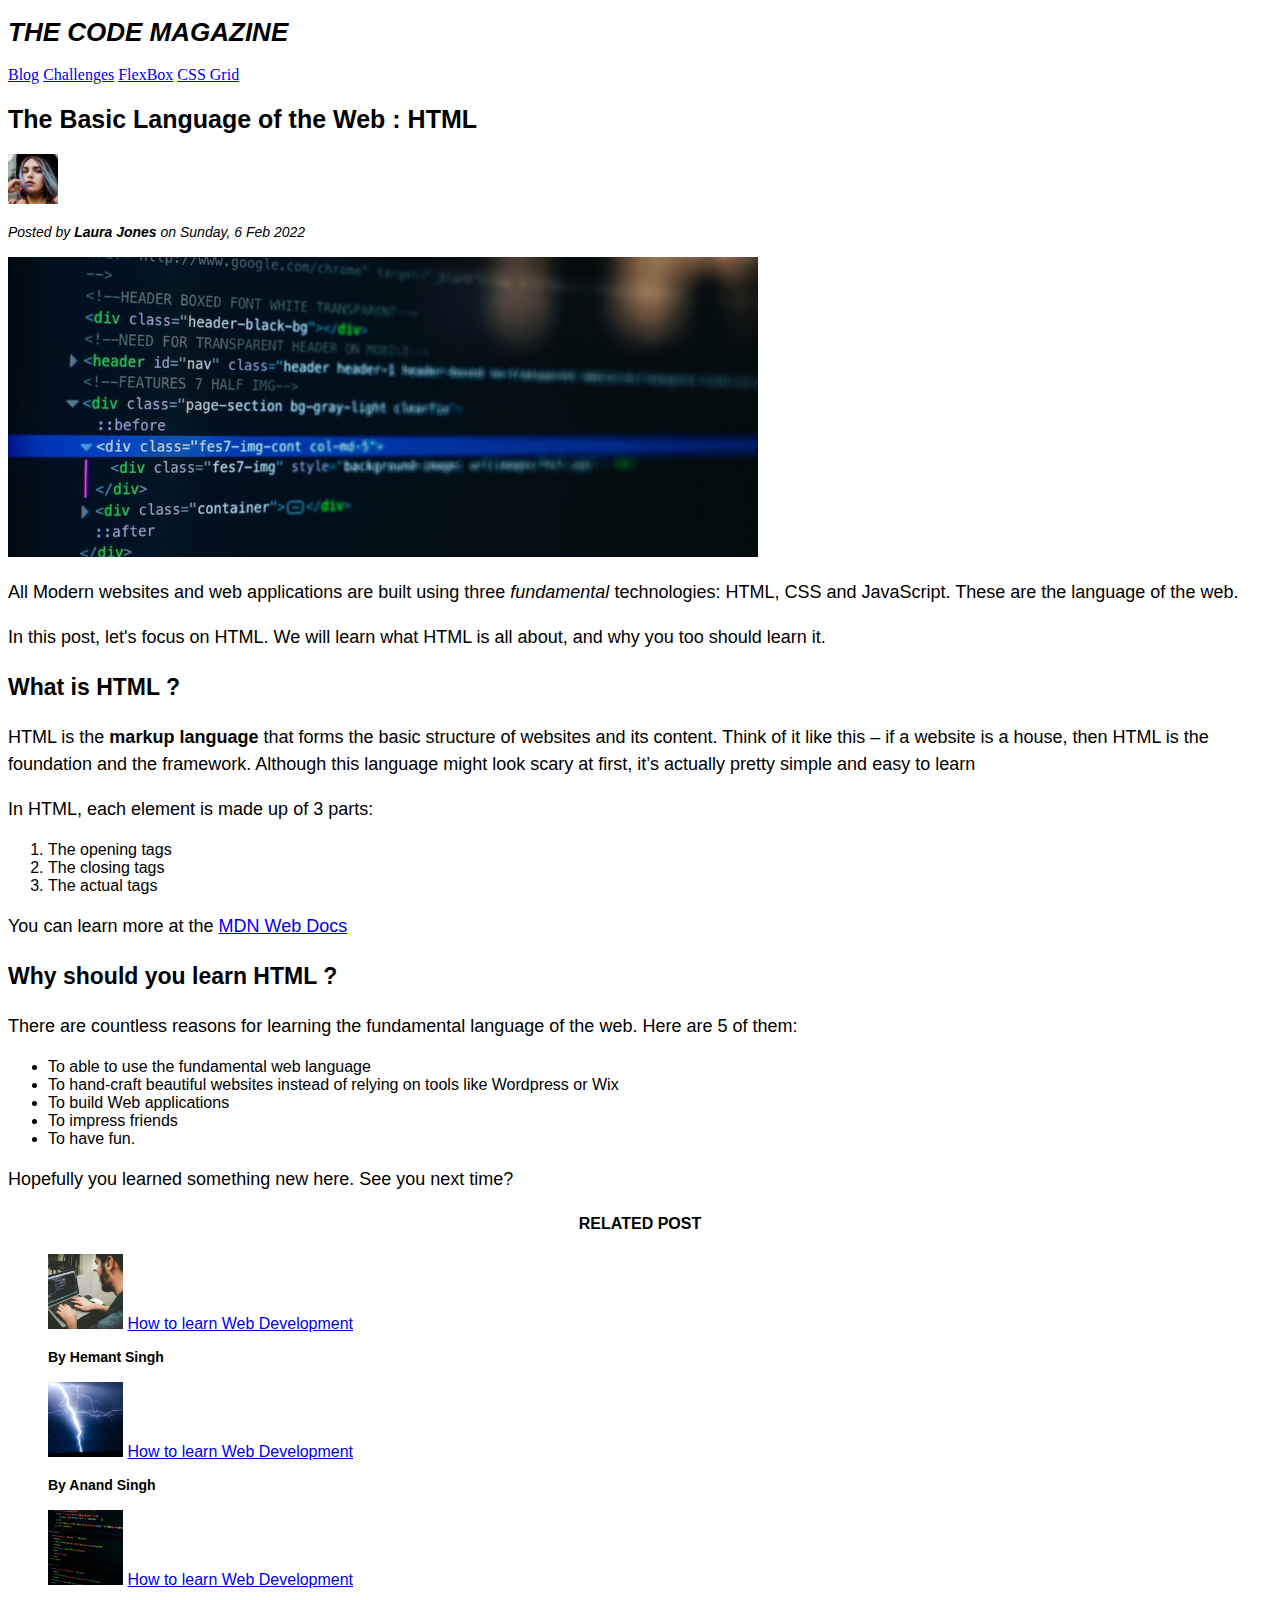
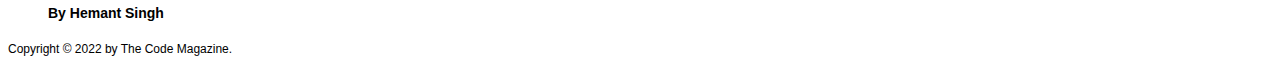
==== index.html @ 6c48da89 "xyz" ====
<!DOCTYPE html>
 <html lang="en">
 <head>
     <meta charset="UTF-8">
     <meta http-equiv="X-UA-Compatible" content="IE=edge">
     <meta name="viewport" content="width=device-width, initial-scale=1.0">
     <title>First Project</title>
     <link rel="stylesheet" href="style.css">
 </head>
 <body>
     <header>
     <h1>The Code Magazine</h1>
    <nav>
     <a href="blog.html">Blog</a>
     <a href="#">Challenges</a>
     <a href="#">FlexBox</a>   
     <a href="#">CSS Grid</a>
    </nav>
    </header>
     
    <article>
        <header>
     <h2>The Basic Language of the Web : HTML</h2>

     <img src="img/laura-jones.jpg" alt="png img" width="50">

     <p>Posted by <strong>Laura Jones</strong> on Sunday, 6 Feb 2022</p>

    <img src="img/post-img.jpg" alt="coding img" width="750">

    </header>

     <p>All Modern websites and web applications are built using three <em>fundamental</em> technologies: HTML, CSS and JavaScript. These are the language of the web.</p>
     <p>In this post, let's focus on HTML. We will learn what HTML is all about, and why you too should learn it.</p>
     <h3>What is HTML ?</h3>
     <p>HTML is the <strong> markup language </strong> that forms the basic structure of websites and its content. Think of it like this – if a website is a house, then HTML is the foundation and the framework. Although this language might look scary at first, it’s actually pretty simple and easy to learn</p>

     <p>In HTML, each element is made up of 3 parts:</p>
     <ol>
         <li>The opening tags</li>
         <li>The closing tags</li>
         <li>The actual tags</li>
     </ol>

     <p>You can learn more at the 
     <a href="https://developer.mozilla.org/en-US/docs/Web/HTML" target="_blank">MDN Web Docs</a></p>
     <h3>Why should you learn HTML ?</h3>

     <p>There are countless reasons for learning the fundamental language of the web. Here are 5 of them:</p>

     <ul>
         <li>To able to use the fundamental web language</li>
         <li>To hand-craft beautiful websites instead of relying on tools like Wordpress or Wix</li>
         <li>To build Web applications</li>
         <li>To impress friends</li>
         <li>To have fun.</li>
     </ul>
     <p>Hopefully you learned something new here. See you next time?</p>
    </article>


    <aside>
        <h4>Related Post</h4>
        <ul class="related">
            <li>
                <img src="img/related-1.jpg" alt="" width="75">
                <a href="#">How to learn Web Development</a>
                <p class="related-author">By Hemant Singh</p>
            </li>


                <li>
                    <img src="img/related-2.jpg" alt="" width="75">
                    <a href="#">How to learn Web Development</a>
                    <p class="related-author">By Anand Singh</p>
                </li>

                <li>
                    <img src="img/related-3.jpg" alt="" width="75">
                    <a href="#">How to learn Web Development</a>
                    <p class="related-author">By Hemant Singh</p>
                </li>
            
        </ul>

    </aside>
    <footer>
       <p> Copyright &copy; 2022 by The Code Magazine.</p>
    </footer>
 </body>
 </html>
---- style.css ----
h1,h2,h3,h4,p,li{
    font-family: sans-serif;
}

h1{
     font-size: 26px;
     text-transform: uppercase;
     font-style: italic;

}

h2{
    font-size: 25px;
    
}

h3{
    font-size: 23px;
}

h4{
    text-transform: uppercase;
    text-align: center;
}
p{
    font-size: 18px;
    line-height: 1.5; 

}

li{
    font-size: 16px;
}

footer p{
    font-size: 12px;
}

article header p{
    font-style: italic;
    font-size: 14px;
}

.related-author{
    font-weight: bold;
    font-size: 14px;

}

.related{
    list-style: none;
}
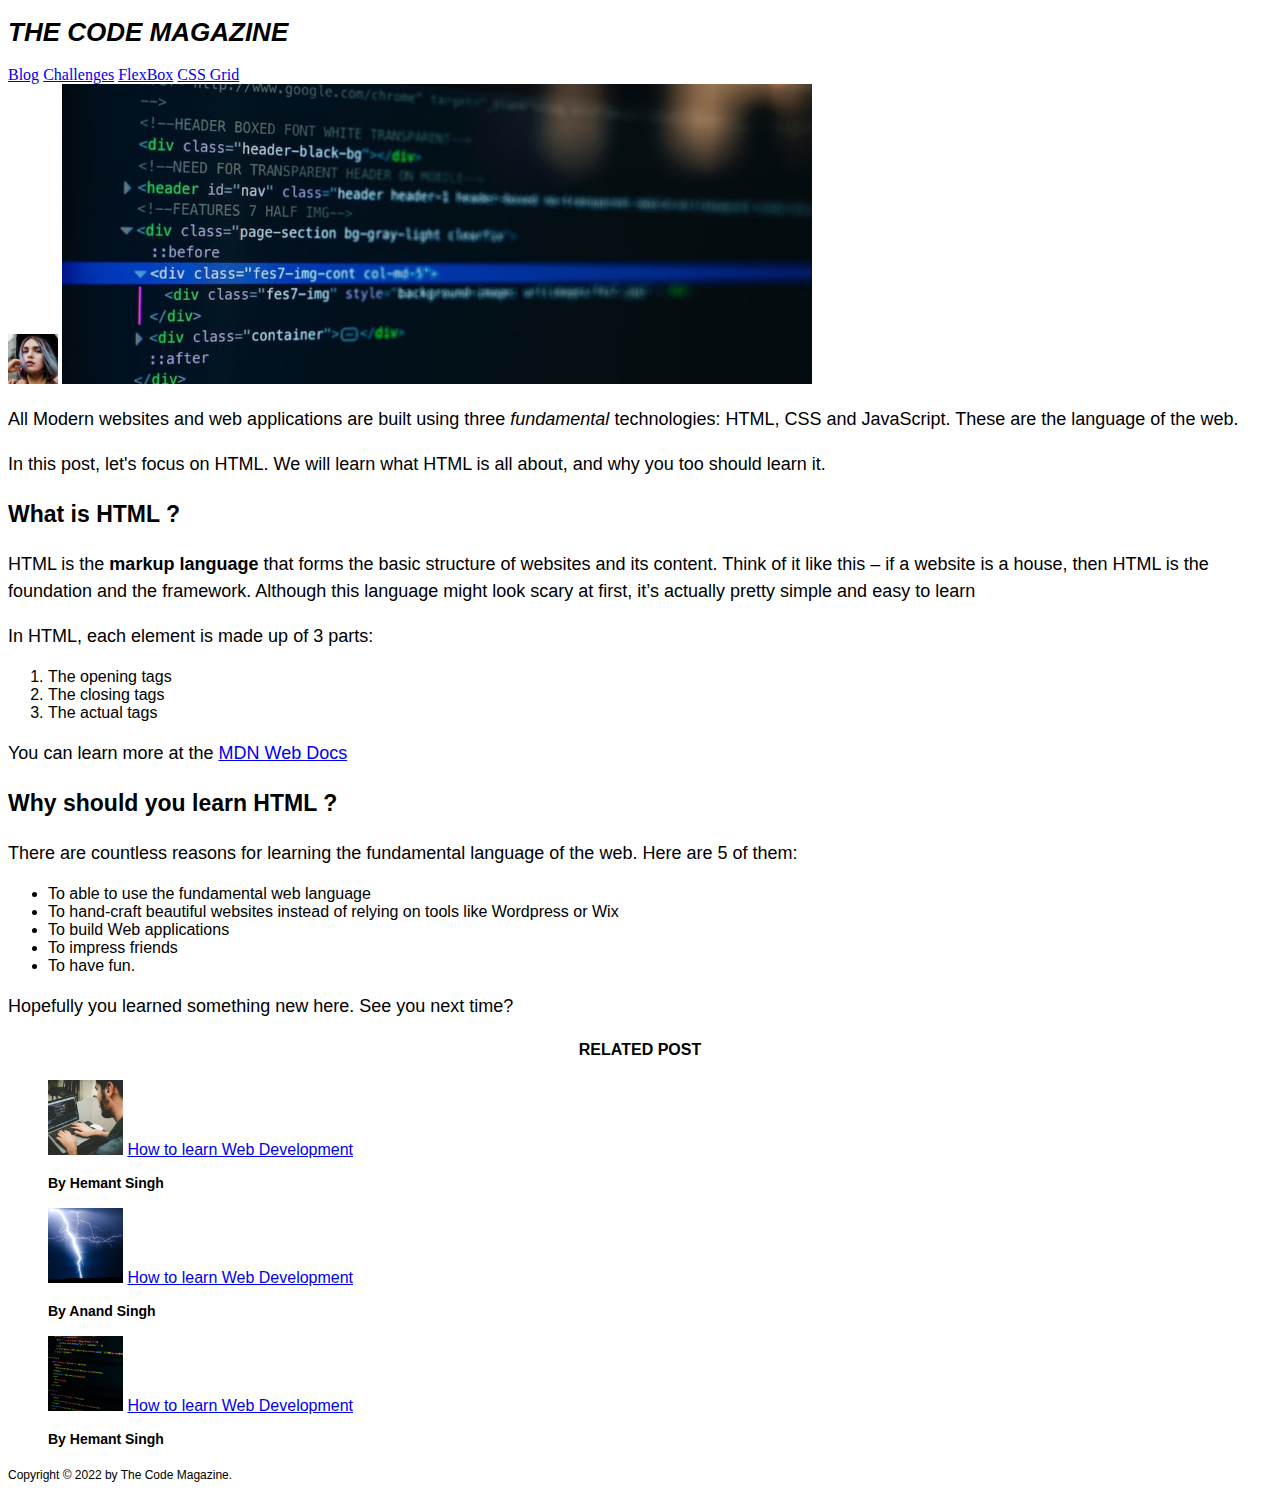
==== commit 4109c895: "chodua" ====
--- a/index.html
+++ b/index.html
@@ -20,11 +20,11 @@
      
     <article>
         <header>
-     <h2>The Basic Language of the Web : HTML</h2>
+     <!-- <h2>The Basic Language of the Web : HTML</h2> -->
 
      <img src="img/laura-jones.jpg" alt="png img" width="50">
 
-     <p>Posted by <strong>Laura Jones</strong> on Sunday, 6 Feb 2022</p>
+     <!-- <p>Posted by <strong>Laura Jones</strong> on Sunday, 6 Feb 2022</p> -->
 
     <img src="img/post-img.jpg" alt="coding img" width="750">
 
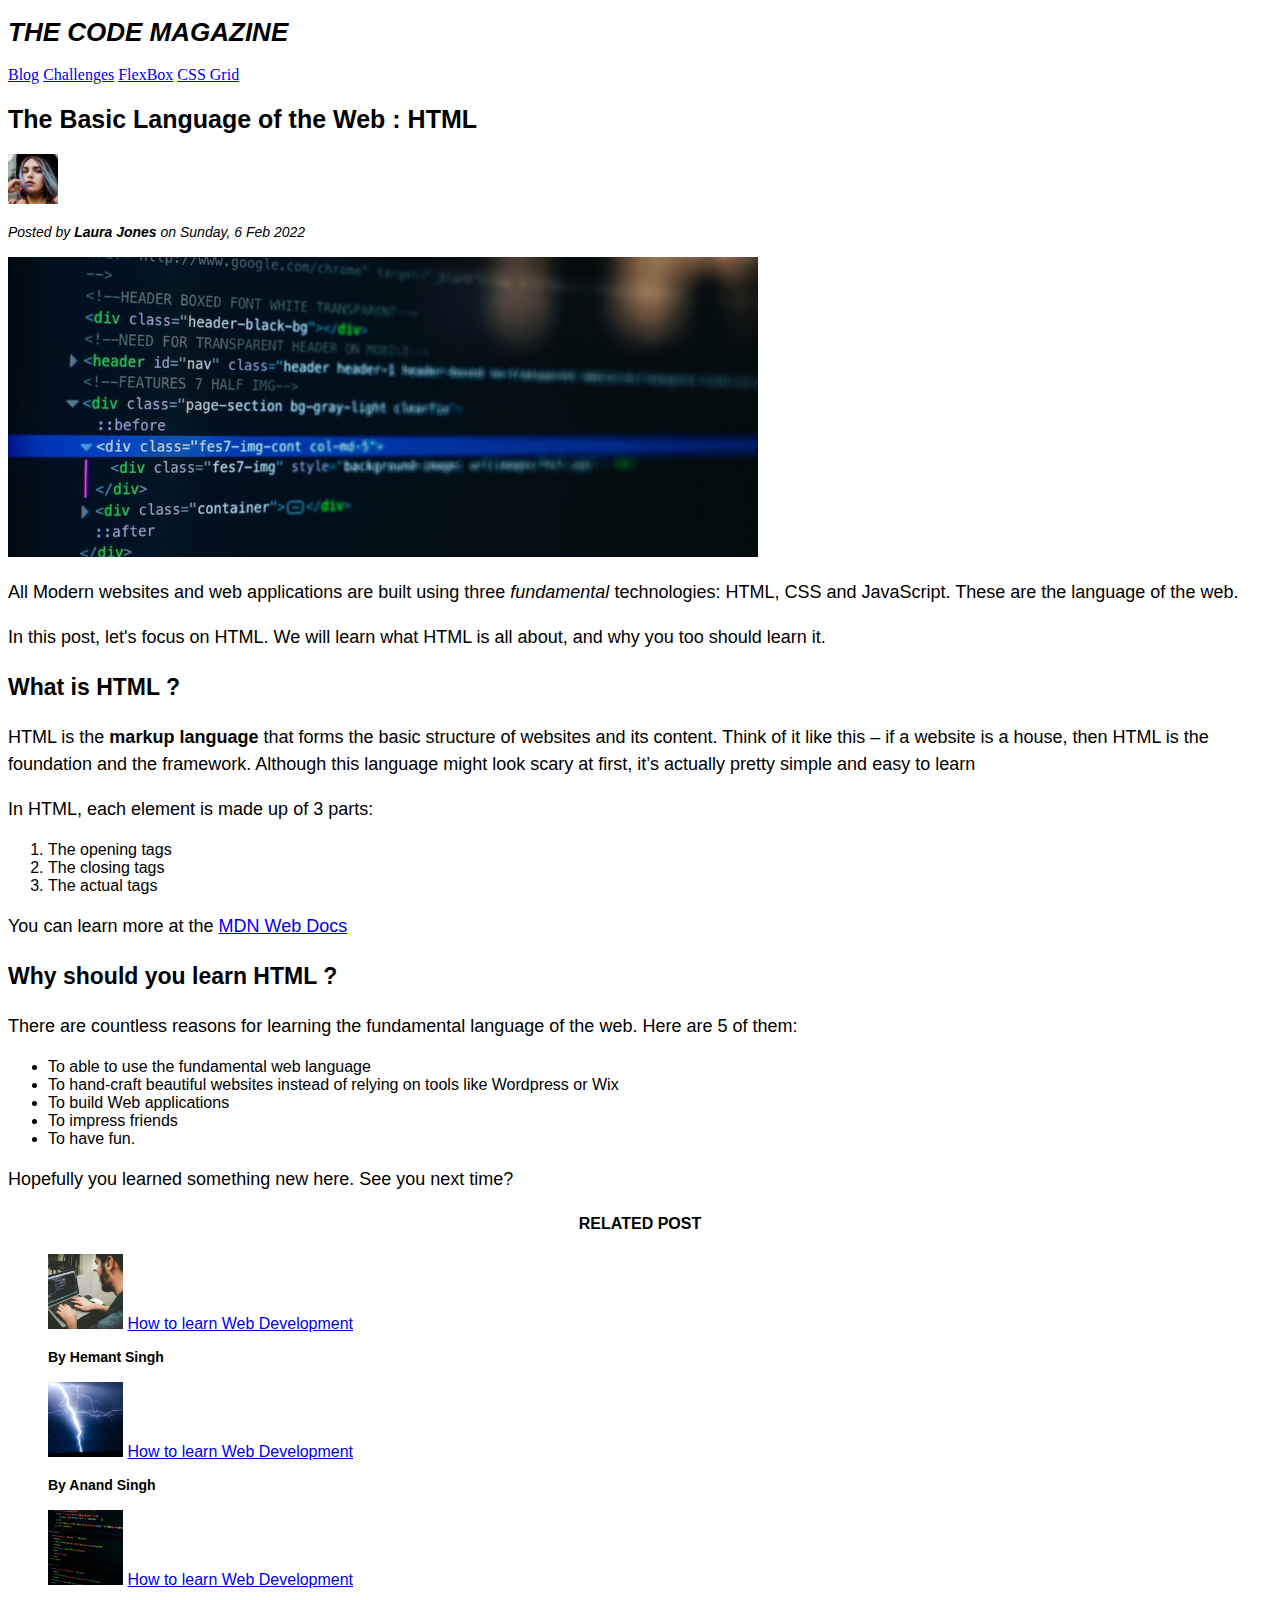
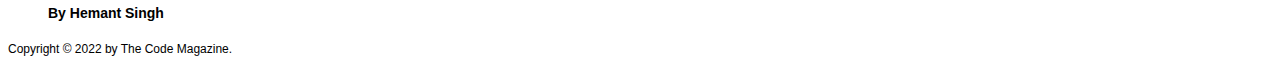
==== commit 02d8e8e3: "xy" ====
--- a/index.html
+++ b/index.html
@@ -20,11 +20,11 @@
      
     <article>
         <header>
-     <!-- <h2>The Basic Language of the Web : HTML</h2> -->
+     <h2>The Basic Language of the Web : HTML</h2>
 
      <img src="img/laura-jones.jpg" alt="png img" width="50">
 
-     <!-- <p>Posted by <strong>Laura Jones</strong> on Sunday, 6 Feb 2022</p> -->
+     <p>Posted by <strong>Laura Jones</strong> on Sunday, 6 Feb 2022</p>
 
     <img src="img/post-img.jpg" alt="coding img" width="750">
 
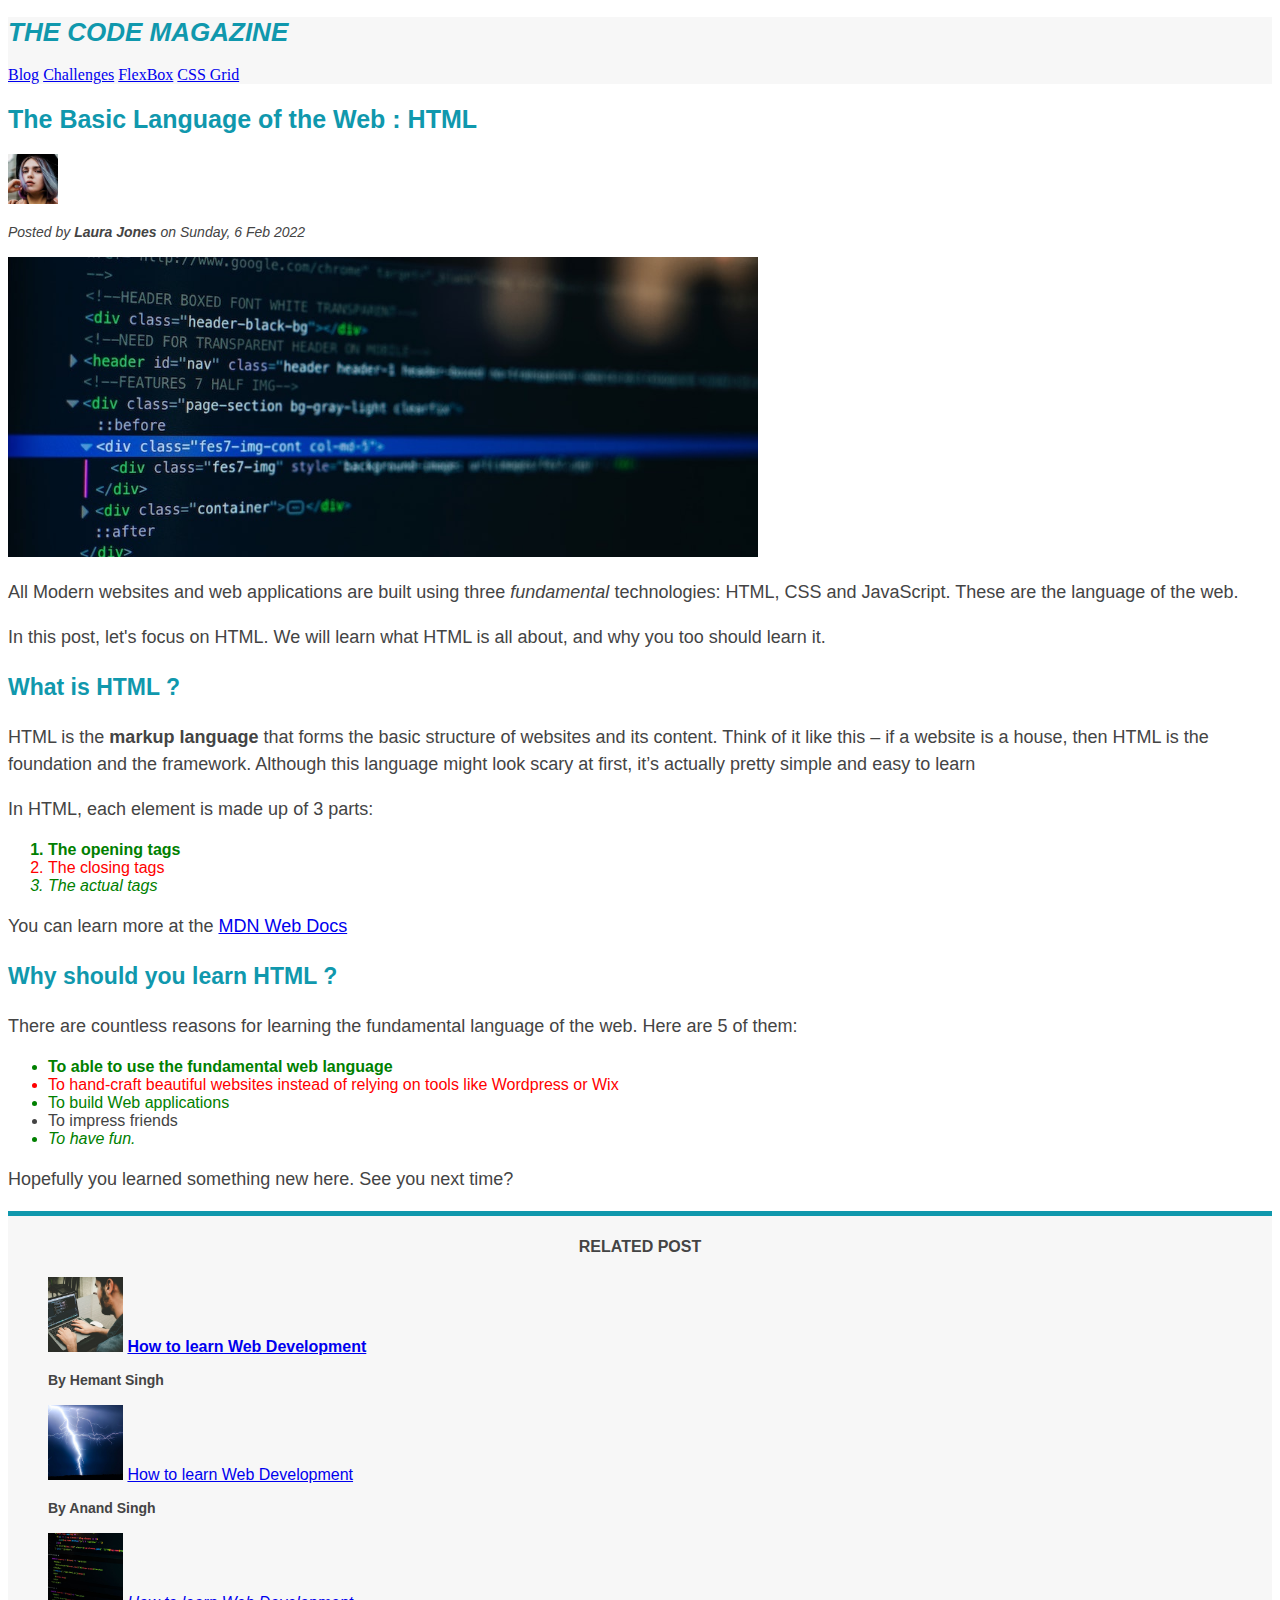
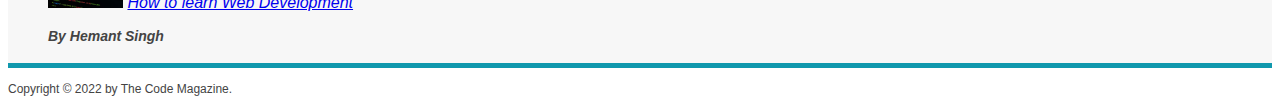
==== commit 6d848a8d: "new" ====
--- a/index.html
+++ b/index.html
@@ -8,7 +8,7 @@
      <link rel="stylesheet" href="style.css">
  </head>
  <body>
-     <header>
+     <header class="main-header">
      <h1>The Code Magazine</h1>
     <nav>
      <a href="blog.html">Blog</a>
@@ -37,7 +37,7 @@
 
      <p>In HTML, each element is made up of 3 parts:</p>
      <ol>
-         <li>The opening tags</li>
+         <li class="first-li">The opening tags</li>
          <li>The closing tags</li>
          <li>The actual tags</li>
      </ol>
@@ -49,7 +49,7 @@
      <p>There are countless reasons for learning the fundamental language of the web. Here are 5 of them:</p>
 
      <ul>
-         <li>To able to use the fundamental web language</li>
+         <li class="first-li">To able to use the fundamental web language</li>
          <li>To hand-craft beautiful websites instead of relying on tools like Wordpress or Wix</li>
          <li>To build Web applications</li>
          <li>To impress friends</li>
--- a/style.css
+++ b/style.css
@@ -1,11 +1,17 @@
 h1,h2,h3,h4,p,li{
     font-family: sans-serif;
+    color: #444;
 }
 
+h1,h2,h3{
+    color:#1098ad;
+
+}
 h1{
      font-size: 26px;
      text-transform: uppercase;
      font-style: italic;
+    
 
 }
 
@@ -49,4 +55,32 @@
 
 .related{
     list-style: none;
+}
+.main-header {
+    background-color: #f7f7f7;
+}
+aside{
+    background-color: #f7f7f7;
+    border-top: 5px solid #1098ad;
+    border-bottom: 5px solid #1098ad;
+}
+body{
+    /* background-color: ; */
+}
+
+/* Pseudo classes */
+/* .first-li{
+    font-weight: bold;
+} */
+li:first-child{
+    font-weight: bold;
+}
+li:last-child{
+  font-style: italic;  
+}
+li:nth-child(2){
+    color:red;
+}
+li:nth-child(odd){
+    color:green;
 }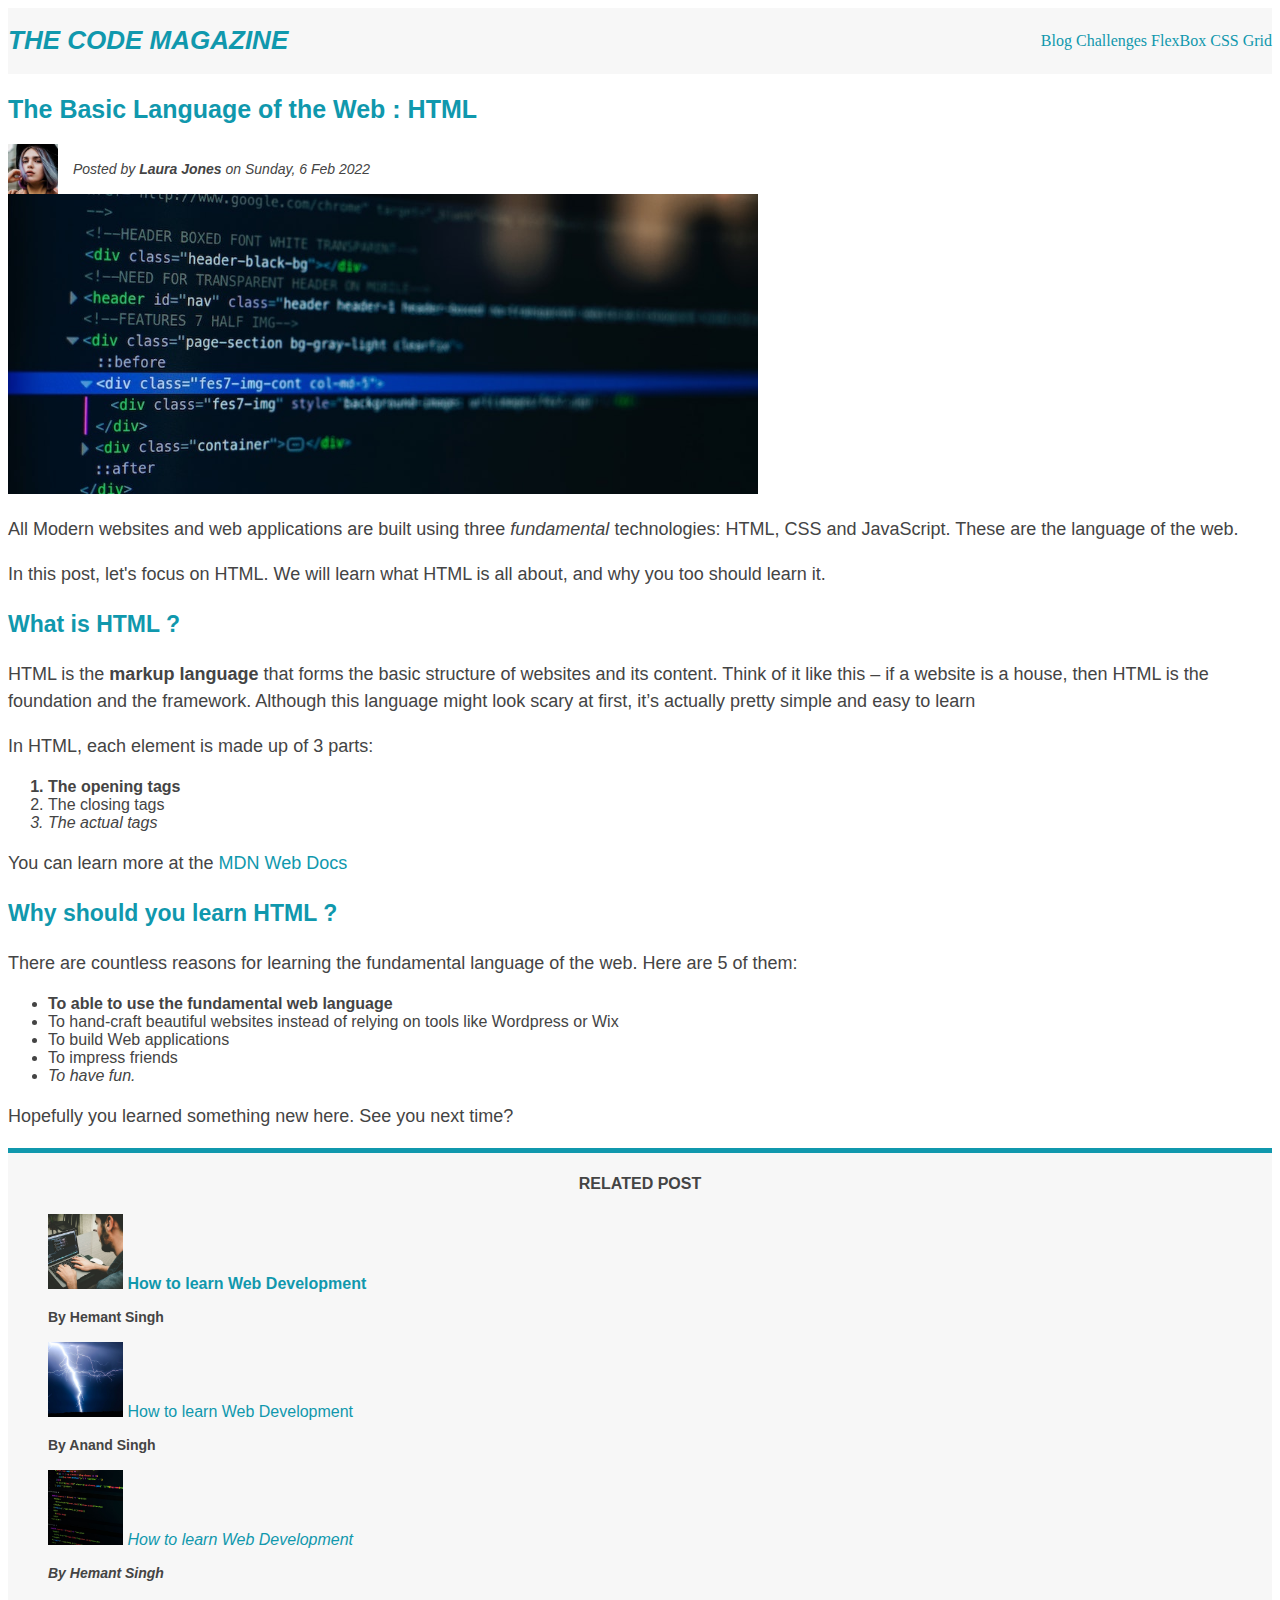
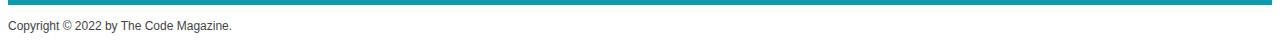
==== commit b64e3e5b: "edit" ====
--- a/index.html
+++ b/index.html
@@ -21,12 +21,12 @@
     <article>
         <header>
      <h2>The Basic Language of the Web : HTML</h2>
+            <div class="author-box">
+     <img  class="author-img" src="img/laura-jones.jpg" alt="png img" width="50">
 
-     <img src="img/laura-jones.jpg" alt="png img" width="50">
-
-     <p>Posted by <strong>Laura Jones</strong> on Sunday, 6 Feb 2022</p>
-
-    <img src="img/post-img.jpg" alt="coding img" width="750">
+     <p class="author">Posted by <strong>Laura Jones</strong> on Sunday, 6 Feb 2022</p>
+    </div>
+    <img class="code" src="img/post-img.jpg" alt="coding img" width="750">
 
     </header>
 
--- a/style.css
+++ b/style.css
@@ -78,9 +78,46 @@
 li:last-child{
   font-style: italic;  
 }
-li:nth-child(2){
+/* li:nth-child(2){
     color:red;
 }
 li:nth-child(odd){
     color:green;
-}+} */
+
+a:link{
+    color:#1098ad;
+    text-decoration: none;
+}
+a:visited{
+    color:#1098ad;
+}
+a:hover{
+    color:orangered;
+    font-weight: bold;
+    text-decoration: underline  orangered;
+}
+
+a:active{
+    background-color: black;
+    font-style: italic;
+}
+
+.main-header{
+    display: flex;
+    align-items: center;
+    justify-content: space-between;
+
+}
+
+
+.author-box{
+    display: flex;
+    align-items: center;
+    
+}
+.author-box p{
+    margin-left: 15px;
+}
+
+
